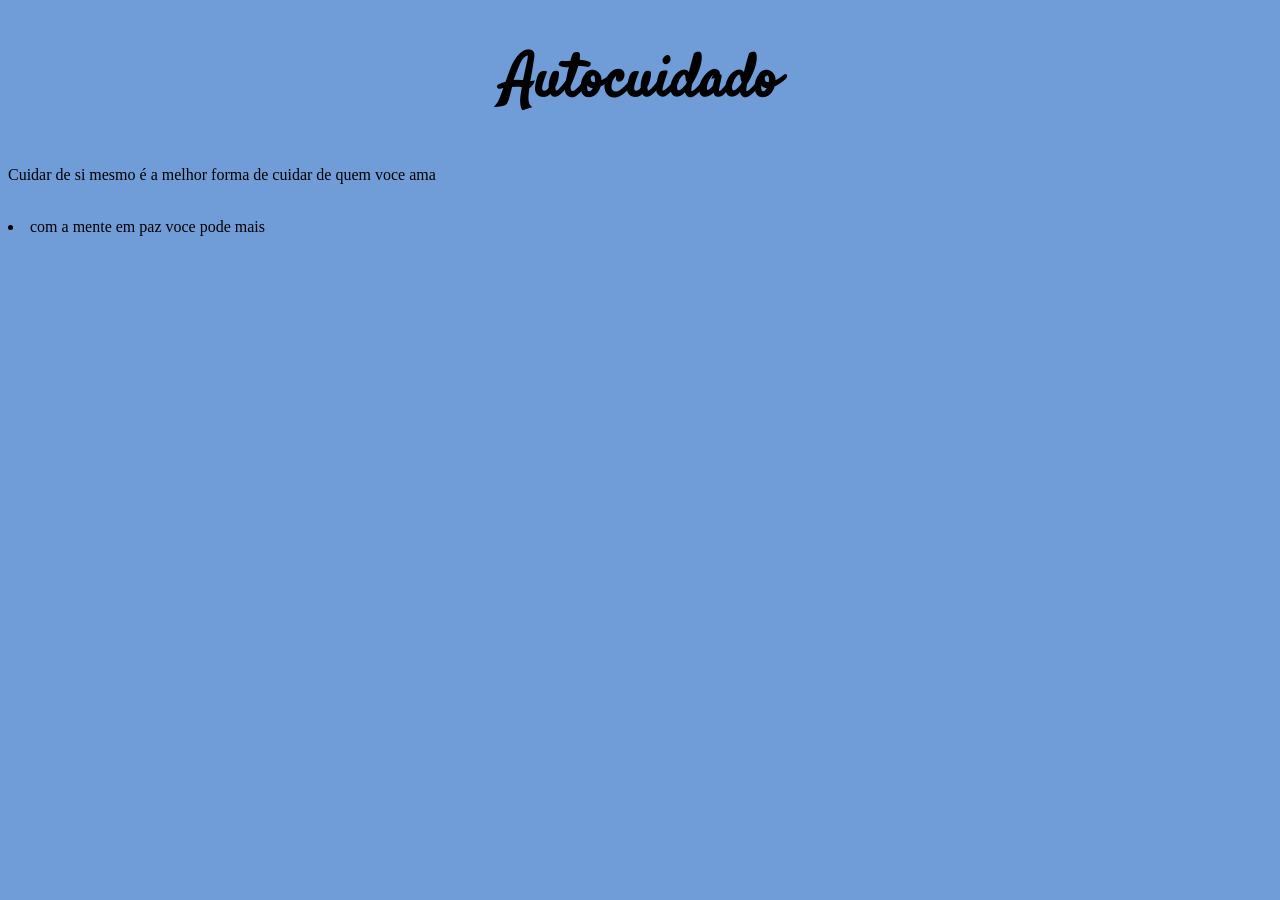
==== index.html @ f844aa70 "Add files via upload" ====
<!DOCTYPE html>
<html lang="pt-br">
<head>
    <meta charset="UTF-8">
    <meta http-equiv="X-UA-Compatible" content="IE=edge">
    <meta name="viewport" content="width=device-width, initial-scale=1.0">
    <title> Autocuidado</title>
    <link rel="stylesheet" href="style.css">
    <link rel="preconnect" href="https://fonts.googleapis.com">
<link rel="preconnect" href="https://fonts.gstatic.com" crossorigin>
<link href="https://fonts.googleapis.com/css2?family=Satisfy&display=swap" rel="stylesheet">
</head>
<body>
    <h1> Autocuidado 
    </h1>
    <p> Cuidar de si mesmo é a melhor forma de cuidar de quem voce ama  </p>
    <img class="imagem2" src="https://blog-assets.saudebliss.com.br/2022/11/O-que---autocuidado_-Saiba-porque-praticar-_Blog.png" alt="">
    <img class="imagem3" src="https://alexandreacuna.com.br/wp-content/uploads/2020/03/auto-cuidado-1-605x410.jpg" alt="">
    <li> com a mente em paz voce pode mais </li>
    
    

    
    
    <br> 
    
    
    
</body>
</html>
---- style.css ----
body{
    background-color: rgb(112, 157, 216);
}

.imagem2{
    width: 65%
    
}

.imagem3{
    width: 30%;
}


h1{
    font-family: 'Satisfy', cursive;
    font-size: 60px;
    text-align: center;

}
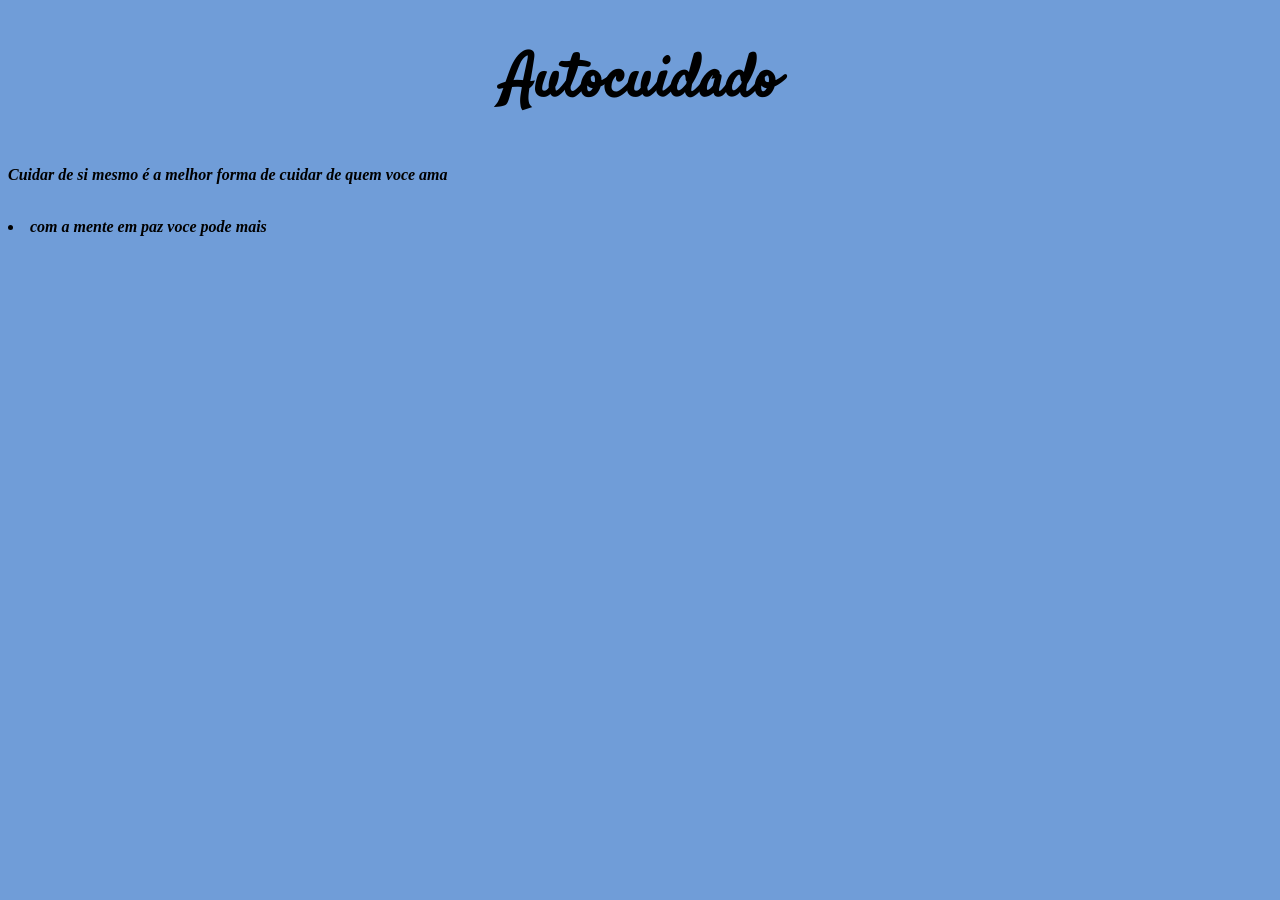
==== commit 2658ac71: "Add files via upload" ====
--- a/index.html
+++ b/index.html
@@ -11,15 +11,13 @@
 <link href="https://fonts.googleapis.com/css2?family=Satisfy&display=swap" rel="stylesheet">
 </head>
 <body>
-    <h1> Autocuidado 
+    <h1>  Autocuidado 
     </h1>
-    <p> Cuidar de si mesmo é a melhor forma de cuidar de quem voce ama  </p>
+    <p> <em> <strong>  Cuidar de si mesmo é a melhor forma de cuidar de quem voce ama</strong>   </em> </p>
     <img class="imagem2" src="https://blog-assets.saudebliss.com.br/2022/11/O-que---autocuidado_-Saiba-porque-praticar-_Blog.png" alt="">
-    <img class="imagem3" src="https://alexandreacuna.com.br/wp-content/uploads/2020/03/auto-cuidado-1-605x410.jpg" alt="">
-    <li> com a mente em paz voce pode mais </li>
+
+    <li> <em> <strong> <strong> com a mente em paz voce pode mais </strong> </em> </li>
     
-    
-
     
     
     <br> 
--- a/style.css
+++ b/style.css
@@ -3,7 +3,7 @@
 }
 
 .imagem2{
-    width: 65%
+    width: 40%
     
 }
 
